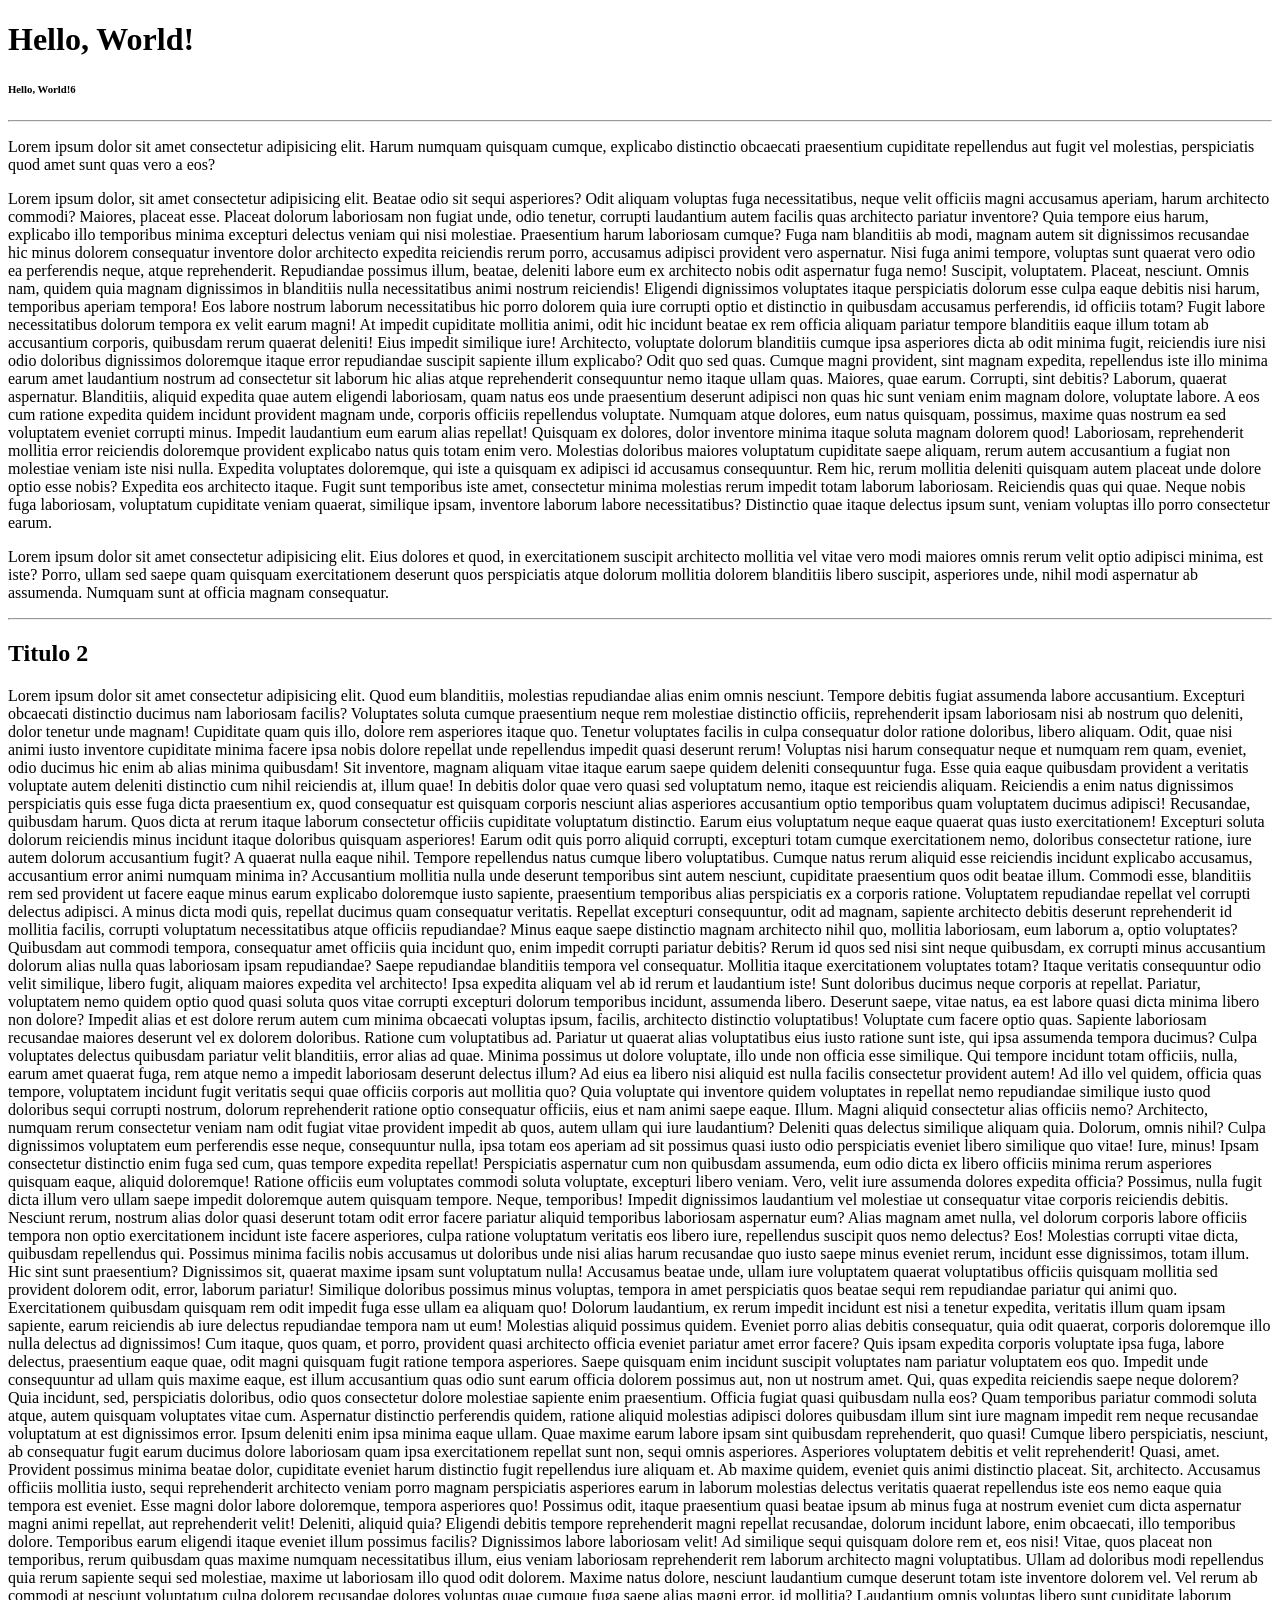
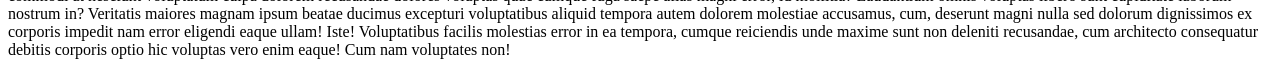
==== 26082026/index.html @ 7a918d63 "Inicio de clase del 26082026" ====
<!DOCTYPE html>
<html lang="en">
<head>
    <meta charset="UTF-8">
    <meta name="viewport" content="width=device-width, initial-scale=1.0">
    <title>Document</title>
</head>
<body>
    <h1>Hello, World!</h1>
    <h6>Hello, World!6</h6>
    <hr>
    <p>Lorem ipsum dolor sit amet consectetur adipisicing elit. Harum numquam quisquam cumque, explicabo distinctio obcaecati praesentium cupiditate repellendus aut fugit vel molestias, perspiciatis quod amet sunt quas vero a eos?</p>
    <p>Lorem ipsum dolor, sit amet consectetur adipisicing elit. Beatae odio sit sequi asperiores? Odit aliquam voluptas fuga necessitatibus, neque velit officiis magni accusamus aperiam, harum architecto commodi? Maiores, placeat esse.
    Placeat dolorum laboriosam non fugiat unde, odio tenetur, corrupti laudantium autem facilis quas architecto pariatur inventore? Quia tempore eius harum, explicabo illo temporibus minima excepturi delectus veniam qui nisi molestiae.
    Praesentium harum laboriosam cumque? Fuga nam blanditiis ab modi, magnam autem sit dignissimos recusandae hic minus dolorem consequatur inventore dolor architecto expedita reiciendis rerum porro, accusamus adipisci provident vero aspernatur.
    Nisi fuga animi tempore, voluptas sunt quaerat vero odio ea perferendis neque, atque reprehenderit. Repudiandae possimus illum, beatae, deleniti labore eum ex architecto nobis odit aspernatur fuga nemo! Suscipit, voluptatem.
    Placeat, nesciunt. Omnis nam, quidem quia magnam dignissimos in blanditiis nulla necessitatibus animi nostrum reiciendis! Eligendi dignissimos voluptates itaque perspiciatis dolorum esse culpa eaque debitis nisi harum, temporibus aperiam tempora!
    Eos labore nostrum laborum necessitatibus hic porro dolorem quia iure corrupti optio et distinctio in quibusdam accusamus perferendis, id officiis totam? Fugit labore necessitatibus dolorum tempora ex velit earum magni!
    At impedit cupiditate mollitia animi, odit hic incidunt beatae ex rem officia aliquam pariatur tempore blanditiis eaque illum totam ab accusantium corporis, quibusdam rerum quaerat deleniti! Eius impedit similique iure!
    Architecto, voluptate dolorum blanditiis cumque ipsa asperiores dicta ab odit minima fugit, reiciendis iure nisi odio doloribus dignissimos doloremque itaque error repudiandae suscipit sapiente illum explicabo? Odit quo sed quas.
    Cumque magni provident, sint magnam expedita, repellendus iste illo minima earum amet laudantium nostrum ad consectetur sit laborum hic alias atque reprehenderit consequuntur nemo itaque ullam quas. Maiores, quae earum.
    Corrupti, sint debitis? Laborum, quaerat aspernatur. Blanditiis, aliquid expedita quae autem eligendi laboriosam, quam natus eos unde praesentium deserunt adipisci non quas hic sunt veniam enim magnam dolore, voluptate labore.
    A eos cum ratione expedita quidem incidunt provident magnam unde, corporis officiis repellendus voluptate. Numquam atque dolores, eum natus quisquam, possimus, maxime quas nostrum ea sed voluptatem eveniet corrupti minus.
    Impedit laudantium eum earum alias repellat! Quisquam ex dolores, dolor inventore minima itaque soluta magnam dolorem quod! Laboriosam, reprehenderit mollitia error reiciendis doloremque provident explicabo natus quis totam enim vero.
    Molestias doloribus maiores voluptatum cupiditate saepe aliquam, rerum autem accusantium a fugiat non molestiae veniam iste nisi nulla. Expedita voluptates doloremque, qui iste a quisquam ex adipisci id accusamus consequuntur.
    Rem hic, rerum mollitia deleniti quisquam autem placeat unde dolore optio esse nobis? Expedita eos architecto itaque. Fugit sunt temporibus iste amet, consectetur minima molestias rerum impedit totam laborum laboriosam.
    Reiciendis quas qui quae. Neque nobis fuga laboriosam, voluptatum cupiditate veniam quaerat, similique ipsam, inventore laborum labore necessitatibus? Distinctio quae itaque delectus ipsum sunt, veniam voluptas illo porro consectetur earum.</p>
    <p>Lorem ipsum dolor sit amet consectetur adipisicing elit. Eius dolores et quod, in exercitationem suscipit architecto mollitia vel vitae vero modi maiores omnis rerum velit optio adipisci minima, est iste?
    Porro, ullam sed saepe quam quisquam exercitationem deserunt quos perspiciatis atque dolorum mollitia dolorem blanditiis libero suscipit, asperiores unde, nihil modi aspernatur ab assumenda. Numquam sunt at officia magnam consequatur.</p>
    <hr>
    <h2>Titulo 2</h2>
    <p>Lorem ipsum dolor sit amet consectetur adipisicing elit. Quod eum blanditiis, molestias repudiandae alias enim omnis nesciunt. Tempore debitis fugiat assumenda labore accusantium. Excepturi obcaecati distinctio ducimus nam laboriosam facilis?
    Voluptates soluta cumque praesentium neque rem molestiae distinctio officiis, reprehenderit ipsam laboriosam nisi ab nostrum quo deleniti, dolor tenetur unde magnam! Cupiditate quam quis illo, dolore rem asperiores itaque quo.
    Tenetur voluptates facilis in culpa consequatur dolor ratione doloribus, libero aliquam. Odit, quae nisi animi iusto inventore cupiditate minima facere ipsa nobis dolore repellat unde repellendus impedit quasi deserunt rerum!
    Voluptas nisi harum consequatur neque et numquam rem quam, eveniet, odio ducimus hic enim ab alias minima quibusdam! Sit inventore, magnam aliquam vitae itaque earum saepe quidem deleniti consequuntur fuga.
    Esse quia eaque quibusdam provident a veritatis voluptate autem deleniti distinctio cum nihil reiciendis at, illum quae! In debitis dolor quae vero quasi sed voluptatum nemo, itaque est reiciendis aliquam.
    Reiciendis a enim natus dignissimos perspiciatis quis esse fuga dicta praesentium ex, quod consequatur est quisquam corporis nesciunt alias asperiores accusantium optio temporibus quam voluptatem ducimus adipisci! Recusandae, quibusdam harum.
    Quos dicta at rerum itaque laborum consectetur officiis cupiditate voluptatum distinctio. Earum eius voluptatum neque eaque quaerat quas iusto exercitationem! Excepturi soluta dolorum reiciendis minus incidunt itaque doloribus quisquam asperiores!
    Earum odit quis porro aliquid corrupti, excepturi totam cumque exercitationem nemo, doloribus consectetur ratione, iure autem dolorum accusantium fugit? A quaerat nulla eaque nihil. Tempore repellendus natus cumque libero voluptatibus.
    Cumque natus rerum aliquid esse reiciendis incidunt explicabo accusamus, accusantium error animi numquam minima in? Accusantium mollitia nulla unde deserunt temporibus sint autem nesciunt, cupiditate praesentium quos odit beatae illum.
    Commodi esse, blanditiis rem sed provident ut facere eaque minus earum explicabo doloremque iusto sapiente, praesentium temporibus alias perspiciatis ex a corporis ratione. Voluptatem repudiandae repellat vel corrupti delectus adipisci.
    A minus dicta modi quis, repellat ducimus quam consequatur veritatis. Repellat excepturi consequuntur, odit ad magnam, sapiente architecto debitis deserunt reprehenderit id mollitia facilis, corrupti voluptatum necessitatibus atque officiis repudiandae?
    Minus eaque saepe distinctio magnam architecto nihil quo, mollitia laboriosam, eum laborum a, optio voluptates? Quibusdam aut commodi tempora, consequatur amet officiis quia incidunt quo, enim impedit corrupti pariatur debitis?
    Rerum id quos sed nisi sint neque quibusdam, ex corrupti minus accusantium dolorum alias nulla quas laboriosam ipsam repudiandae? Saepe repudiandae blanditiis tempora vel consequatur. Mollitia itaque exercitationem voluptates totam?
    Itaque veritatis consequuntur odio velit similique, libero fugit, aliquam maiores expedita vel architecto! Ipsa expedita aliquam vel ab id rerum et laudantium iste! Sunt doloribus ducimus neque corporis at repellat.
    Pariatur, voluptatem nemo quidem optio quod quasi soluta quos vitae corrupti excepturi dolorum temporibus incidunt, assumenda libero. Deserunt saepe, vitae natus, ea est labore quasi dicta minima libero non dolore?
    Impedit alias et est dolore rerum autem cum minima obcaecati voluptas ipsum, facilis, architecto distinctio voluptatibus! Voluptate cum facere optio quas. Sapiente laboriosam recusandae maiores deserunt vel ex dolorem doloribus.
    Ratione cum voluptatibus ad. Pariatur ut quaerat alias voluptatibus eius iusto ratione sunt iste, qui ipsa assumenda tempora ducimus? Culpa voluptates delectus quibusdam pariatur velit blanditiis, error alias ad quae.
    Minima possimus ut dolore voluptate, illo unde non officia esse similique. Qui tempore incidunt totam officiis, nulla, earum amet quaerat fuga, rem atque nemo a impedit laboriosam deserunt delectus illum?
    Ad eius ea libero nisi aliquid est nulla facilis consectetur provident autem! Ad illo vel quidem, officia quas tempore, voluptatem incidunt fugit veritatis sequi quae officiis corporis aut mollitia quo?
    Quia voluptate qui inventore quidem voluptates in repellat nemo repudiandae similique iusto quod doloribus sequi corrupti nostrum, dolorum reprehenderit ratione optio consequatur officiis, eius et nam animi saepe eaque. Illum.
    Magni aliquid consectetur alias officiis nemo? Architecto, numquam rerum consectetur veniam nam odit fugiat vitae provident impedit ab quos, autem ullam qui iure laudantium? Deleniti quas delectus similique aliquam quia.
    Dolorum, omnis nihil? Culpa dignissimos voluptatem eum perferendis esse neque, consequuntur nulla, ipsa totam eos aperiam ad sit possimus quasi iusto odio perspiciatis eveniet libero similique quo vitae! Iure, minus!
    Ipsam consectetur distinctio enim fuga sed cum, quas tempore expedita repellat! Perspiciatis aspernatur cum non quibusdam assumenda, eum odio dicta ex libero officiis minima rerum asperiores quisquam eaque, aliquid doloremque!
    Ratione officiis eum voluptates commodi soluta voluptate, excepturi libero veniam. Vero, velit iure assumenda dolores expedita officia? Possimus, nulla fugit dicta illum vero ullam saepe impedit doloremque autem quisquam tempore.
    Neque, temporibus! Impedit dignissimos laudantium vel molestiae ut consequatur vitae corporis reiciendis debitis. Nesciunt rerum, nostrum alias dolor quasi deserunt totam odit error facere pariatur aliquid temporibus laboriosam aspernatur eum?
    Alias magnam amet nulla, vel dolorum corporis labore officiis tempora non optio exercitationem incidunt iste facere asperiores, culpa ratione voluptatum veritatis eos libero iure, repellendus suscipit quos nemo delectus? Eos!
    Molestias corrupti vitae dicta, quibusdam repellendus qui. Possimus minima facilis nobis accusamus ut doloribus unde nisi alias harum recusandae quo iusto saepe minus eveniet rerum, incidunt esse dignissimos, totam illum.
    Hic sint sunt praesentium? Dignissimos sit, quaerat maxime ipsam sunt voluptatum nulla! Accusamus beatae unde, ullam iure voluptatem quaerat voluptatibus officiis quisquam mollitia sed provident dolorem odit, error, laborum pariatur!
    Similique doloribus possimus minus voluptas, tempora in amet perspiciatis quos beatae sequi rem repudiandae pariatur qui animi quo. Exercitationem quibusdam quisquam rem odit impedit fuga esse ullam ea aliquam quo!
    Dolorum laudantium, ex rerum impedit incidunt est nisi a tenetur expedita, veritatis illum quam ipsam sapiente, earum reiciendis ab iure delectus repudiandae tempora nam ut eum! Molestias aliquid possimus quidem.
    Eveniet porro alias debitis consequatur, quia odit quaerat, corporis doloremque illo nulla delectus ad dignissimos! Cum itaque, quos quam, et porro, provident quasi architecto officia eveniet pariatur amet error facere?
    Quis ipsam expedita corporis voluptate ipsa fuga, labore delectus, praesentium eaque quae, odit magni quisquam fugit ratione tempora asperiores. Saepe quisquam enim incidunt suscipit voluptates nam pariatur voluptatem eos quo.
    Impedit unde consequuntur ad ullam quis maxime eaque, est illum accusantium quas odio sunt earum officia dolorem possimus aut, non ut nostrum amet. Qui, quas expedita reiciendis saepe neque dolorem?
    Quia incidunt, sed, perspiciatis doloribus, odio quos consectetur dolore molestiae sapiente enim praesentium. Officia fugiat quasi quibusdam nulla eos? Quam temporibus pariatur commodi soluta atque, autem quisquam voluptates vitae cum.
    Aspernatur distinctio perferendis quidem, ratione aliquid molestias adipisci dolores quibusdam illum sint iure magnam impedit rem neque recusandae voluptatum at est dignissimos error. Ipsum deleniti enim ipsa minima eaque ullam.
    Quae maxime earum labore ipsam sint quibusdam reprehenderit, quo quasi! Cumque libero perspiciatis, nesciunt, ab consequatur fugit earum ducimus dolore laboriosam quam ipsa exercitationem repellat sunt non, sequi omnis asperiores.
    Asperiores voluptatem debitis et velit reprehenderit! Quasi, amet. Provident possimus minima beatae dolor, cupiditate eveniet harum distinctio fugit repellendus iure aliquam et. Ab maxime quidem, eveniet quis animi distinctio placeat.
    Sit, architecto. Accusamus officiis mollitia iusto, sequi reprehenderit architecto veniam porro magnam perspiciatis asperiores earum in laborum molestias delectus veritatis quaerat repellendus iste eos nemo eaque quia tempora est eveniet.
    Esse magni dolor labore doloremque, tempora asperiores quo! Possimus odit, itaque praesentium quasi beatae ipsum ab minus fuga at nostrum eveniet cum dicta aspernatur magni animi repellat, aut reprehenderit velit!
    Deleniti, aliquid quia? Eligendi debitis tempore reprehenderit magni repellat recusandae, dolorum incidunt labore, enim obcaecati, illo temporibus dolore. Temporibus earum eligendi itaque eveniet illum possimus facilis? Dignissimos labore laboriosam velit!
    Ad similique sequi quisquam dolore rem et, eos nisi! Vitae, quos placeat non temporibus, rerum quibusdam quas maxime numquam necessitatibus illum, eius veniam laboriosam reprehenderit rem laborum architecto magni voluptatibus.
    Ullam ad doloribus modi repellendus quia rerum sapiente sequi sed molestiae, maxime ut laboriosam illo quod odit dolorem. Maxime natus dolore, nesciunt laudantium cumque deserunt totam iste inventore dolorem vel.
    Vel rerum ab commodi at nesciunt voluptatum culpa dolorem recusandae dolores voluptas quae cumque fuga saepe alias magni error, id mollitia? Laudantium omnis voluptas libero sunt cupiditate laborum nostrum in?
    Veritatis maiores magnam ipsum beatae ducimus excepturi voluptatibus aliquid tempora autem dolorem molestiae accusamus, cum, deserunt magni nulla sed dolorum dignissimos ex corporis impedit nam error eligendi eaque ullam! Iste!
    Voluptatibus facilis molestias error in ea tempora, cumque reiciendis unde maxime sunt non deleniti recusandae, cum architecto consequatur debitis corporis optio hic voluptas vero enim eaque! Cum nam voluptates non!</p>
</body>
</html>
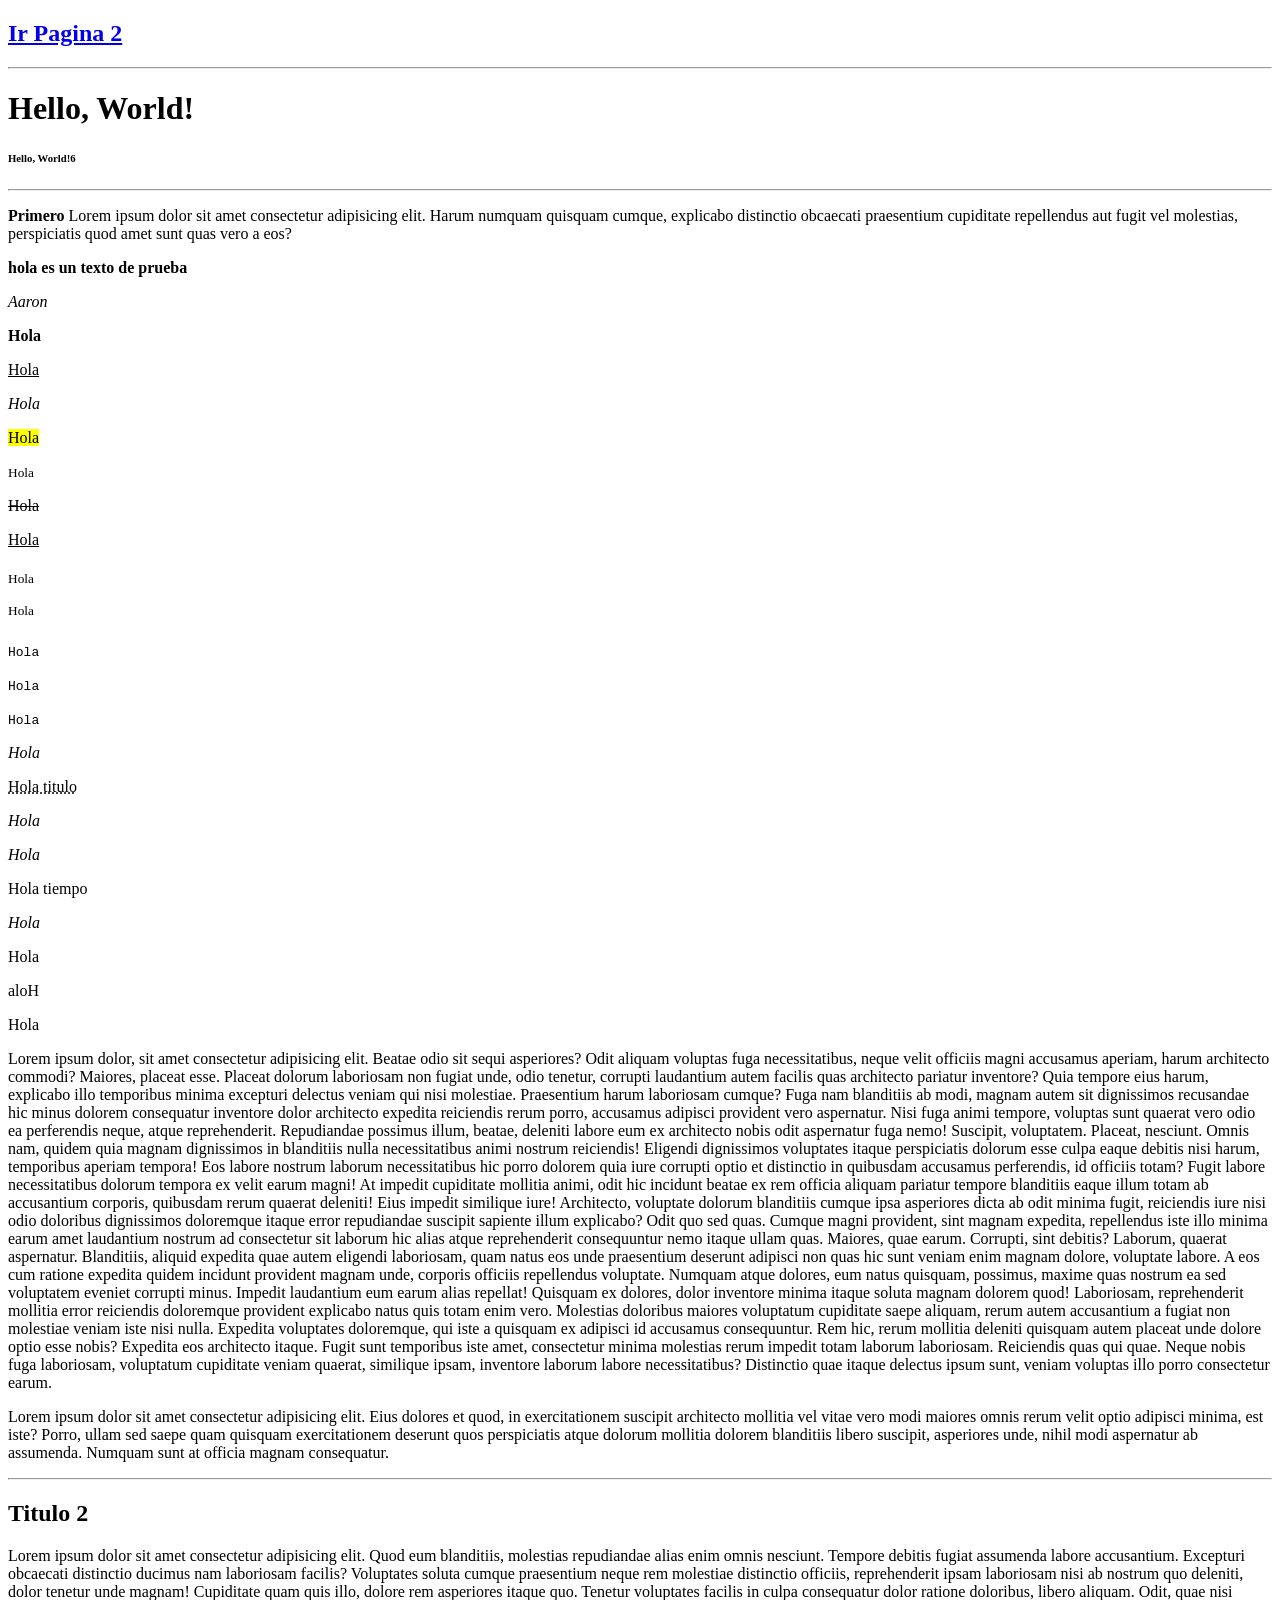
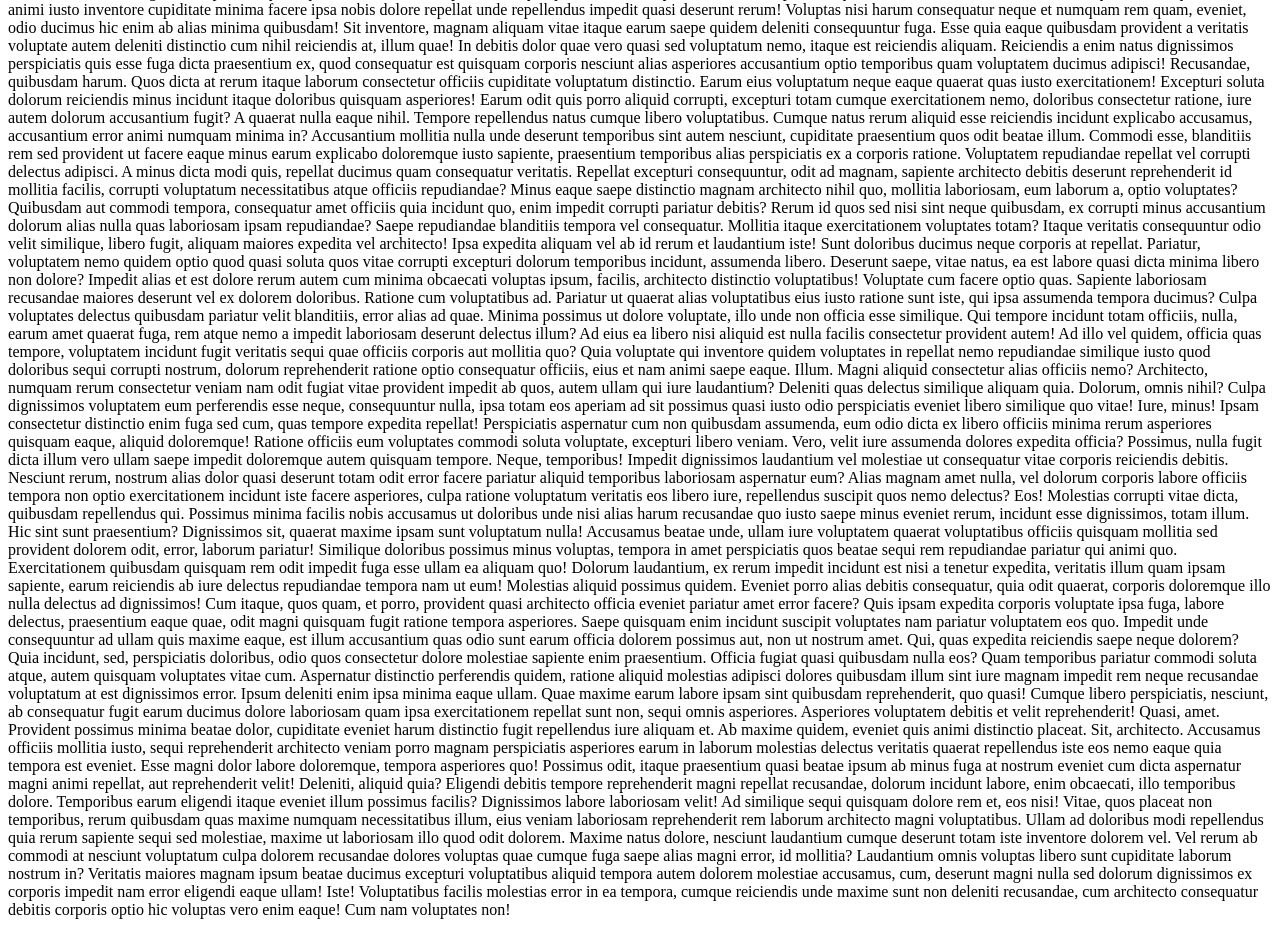
==== commit 8b48700d: "clase del 26082026 final" ====
--- a/26082026/index.html
+++ b/26082026/index.html
@@ -3,13 +3,41 @@
 <head>
     <meta charset="UTF-8">
     <meta name="viewport" content="width=device-width, initial-scale=1.0">
-    <title>Document</title>
+    <title>Pagina 1</title>
 </head>
 <body>
+    <a href="index2.html"><h2><strong> Ir Pagina 2</strong></h2></a>
+    
+    <hr>
     <h1>Hello, World!</h1>
     <h6>Hello, World!6</h6>
     <hr>
-    <p>Lorem ipsum dolor sit amet consectetur adipisicing elit. Harum numquam quisquam cumque, explicabo distinctio obcaecati praesentium cupiditate repellendus aut fugit vel molestias, perspiciatis quod amet sunt quas vero a eos?</p>
+    <p> <strong>Primero</strong> Lorem ipsum dolor sit amet consectetur adipisicing elit. Harum numquam quisquam cumque, explicabo distinctio obcaecati praesentium cupiditate repellendus aut fugit vel molestias, perspiciatis quod amet sunt quas vero a eos?</p>
+    
+    <p><strong>hola es un texto de prueba</strong></p>
+    <p><i>Aaron</i>  </p> 
+    <p><b>Hola</b>  </p>
+    <p><u>Hola</u>  </p>
+    <p><em>Hola</em>  </p>
+    <p><mark>Hola</mark>  </p>
+    <p><small>Hola</small>  </p>
+    <p><del>Hola</del>  </p>
+    <p><ins>Hola</ins>  </p>
+    <p><sub>Hola</sub>  </p>
+    <p><sup>Hola</sup>  </p>
+    <p><code>Hola</code>  </p>
+    <p><samp>Hola</samp>  </p>
+    <p><kbd>Hola</kbd>  </p>
+    <p><var>Hola</var>  </p>
+    <p><abbr title="Hola">Hola titulo</abbr>  </p>
+    <p><cite>Hola</cite>  </p>
+    <p><dfn>Hola</dfn>  </p>
+    <p><time datetime="2024-06-01">Hola tiempo</time>  </p>
+    <p><address>Hola</address>  </p>
+    <p><bdi>Hola</bdi>  </p>
+    <p><bdo dir="rtl">Hola</bdo>  </p>
+    <p><span>Hola</span>  </p> 
+    
     <p>Lorem ipsum dolor, sit amet consectetur adipisicing elit. Beatae odio sit sequi asperiores? Odit aliquam voluptas fuga necessitatibus, neque velit officiis magni accusamus aperiam, harum architecto commodi? Maiores, placeat esse.
     Placeat dolorum laboriosam non fugiat unde, odio tenetur, corrupti laudantium autem facilis quas architecto pariatur inventore? Quia tempore eius harum, explicabo illo temporibus minima excepturi delectus veniam qui nisi molestiae.
     Praesentium harum laboriosam cumque? Fuga nam blanditiis ab modi, magnam autem sit dignissimos recusandae hic minus dolorem consequatur inventore dolor architecto expedita reiciendis rerum porro, accusamus adipisci provident vero aspernatur.
